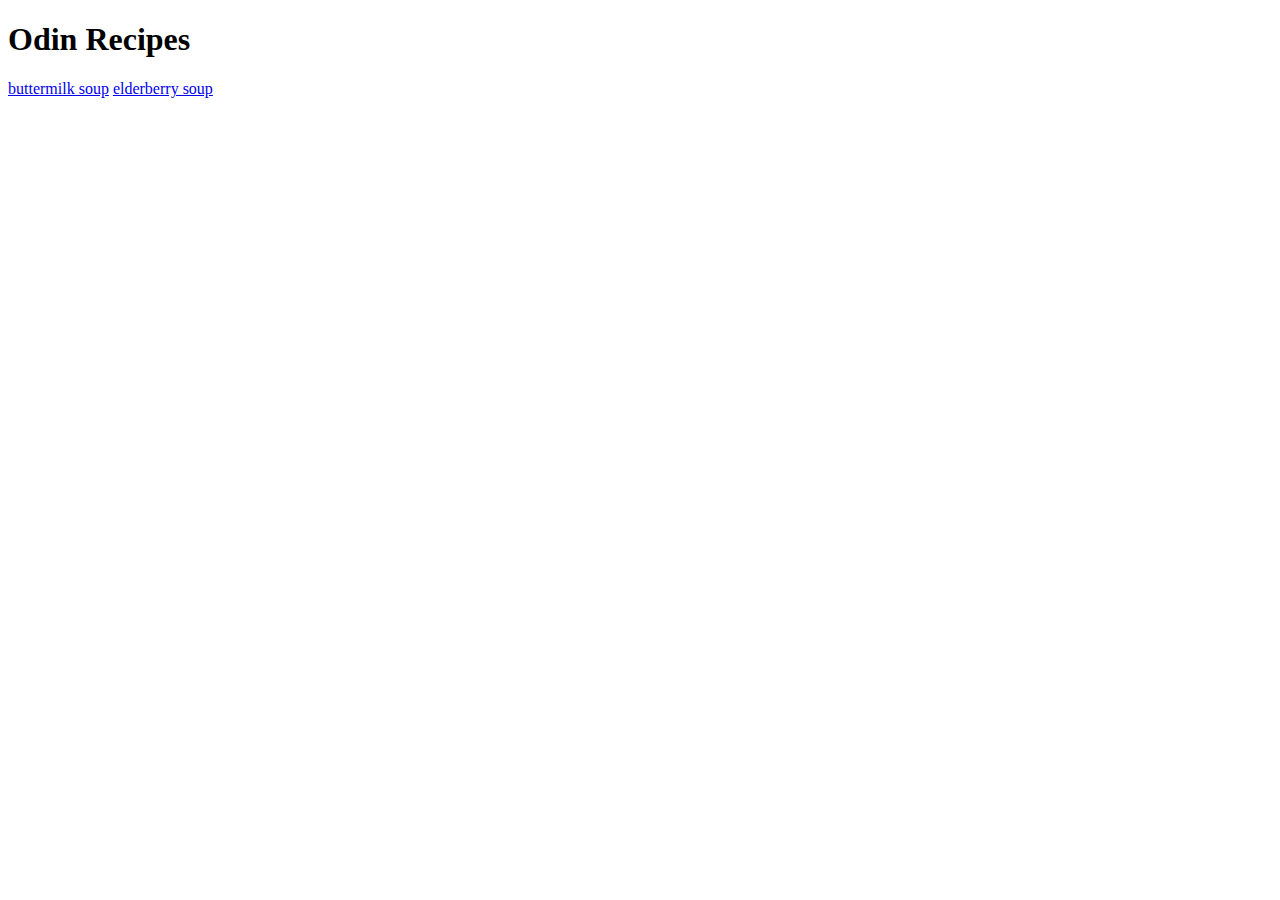
==== index.html @ dca991b3 "add reference to elderberry soup recipe" ====
<!DOCTYPE html>
<html>
    <head>
        <meta charset="utfl-8">
        <title>Odin Recipes</title>

    </head>

    <body>
        <h1>Odin Recipes</h1>
        <a href="./recipes/buttermilchsuppe.html">buttermilk soup</a>
        <a href="./recipes/elderberrysoup.html">elderberry soup</a>

    </body>
</html>
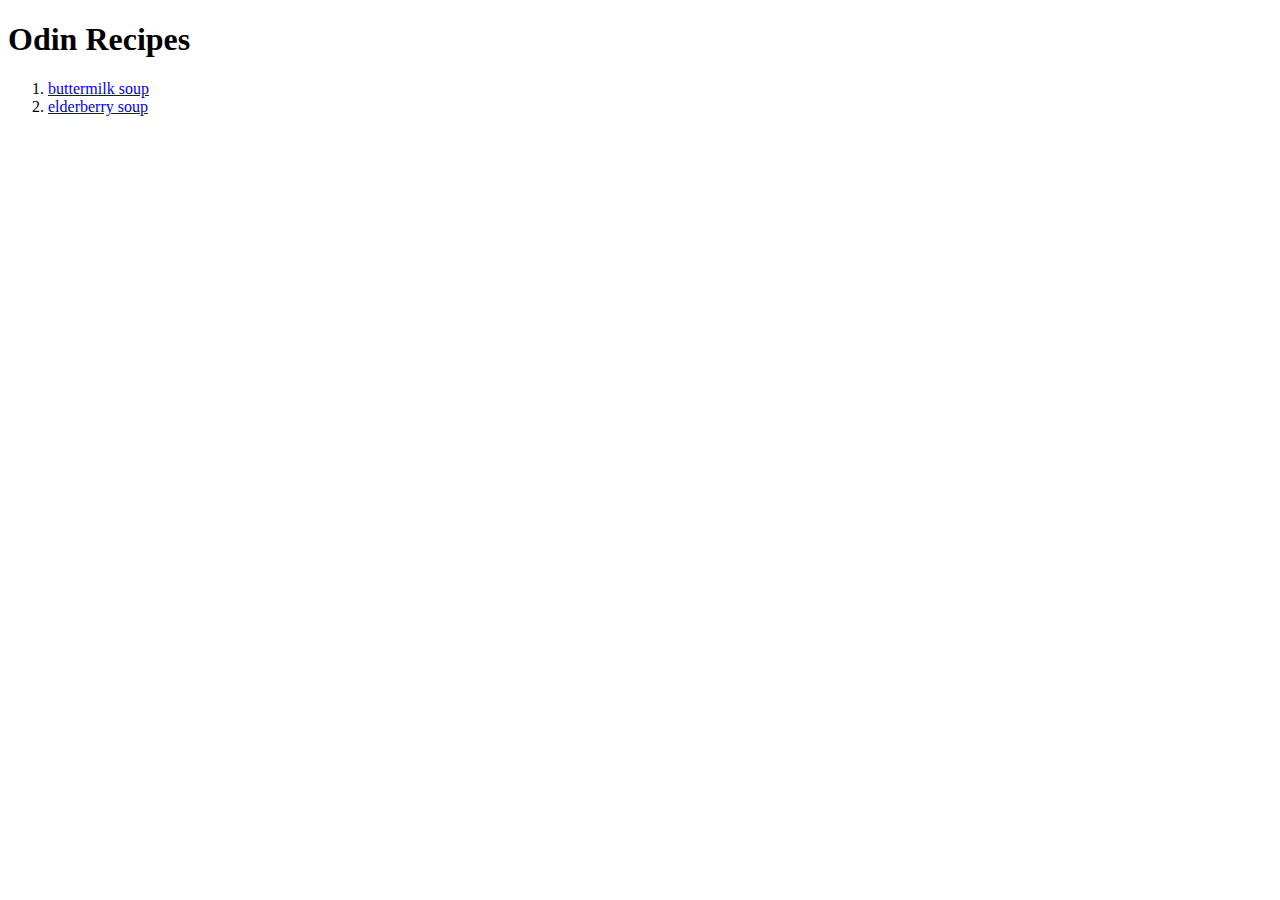
==== commit 04a34922: "fix misspelling of reference to buttermilk soup" ====
--- a/index.html
+++ b/index.html
@@ -8,8 +8,13 @@
 
     <body>
         <h1>Odin Recipes</h1>
-        <a href="./recipes/buttermilchsuppe.html">buttermilk soup</a>
-        <a href="./recipes/elderberrysoup.html">elderberry soup</a>
+        <p>
+            <ol>
+                <li><a href="./recipes/buttermilksoup.html">buttermilk soup</a></li>
+                <li><a href="./recipes/elderberrysoup.html">elderberry soup</a></li>
+            </ol>
+        </p>
+        
 
     </body>
 </html>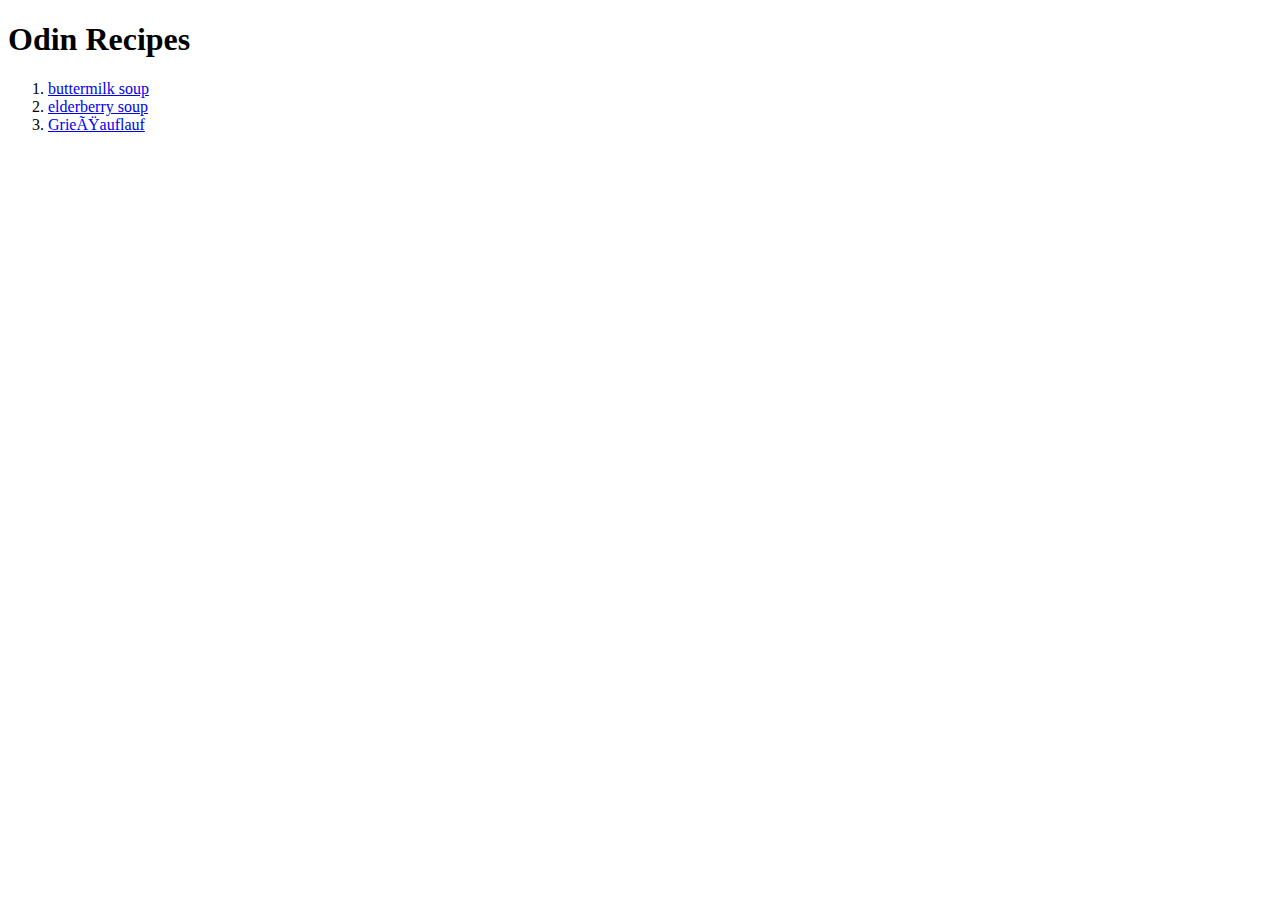
==== commit bca9f9fd: "add reference to Griießauflauf-recipe" ====
--- a/index.html
+++ b/index.html
@@ -12,6 +12,7 @@
             <ol>
                 <li><a href="./recipes/buttermilksoup.html">buttermilk soup</a></li>
                 <li><a href="./recipes/elderberrysoup.html">elderberry soup</a></li>
+                <li><a href="./recipes/griessauflauf.html">Grießauflauf</a></li>
             </ol>
         </p>
         
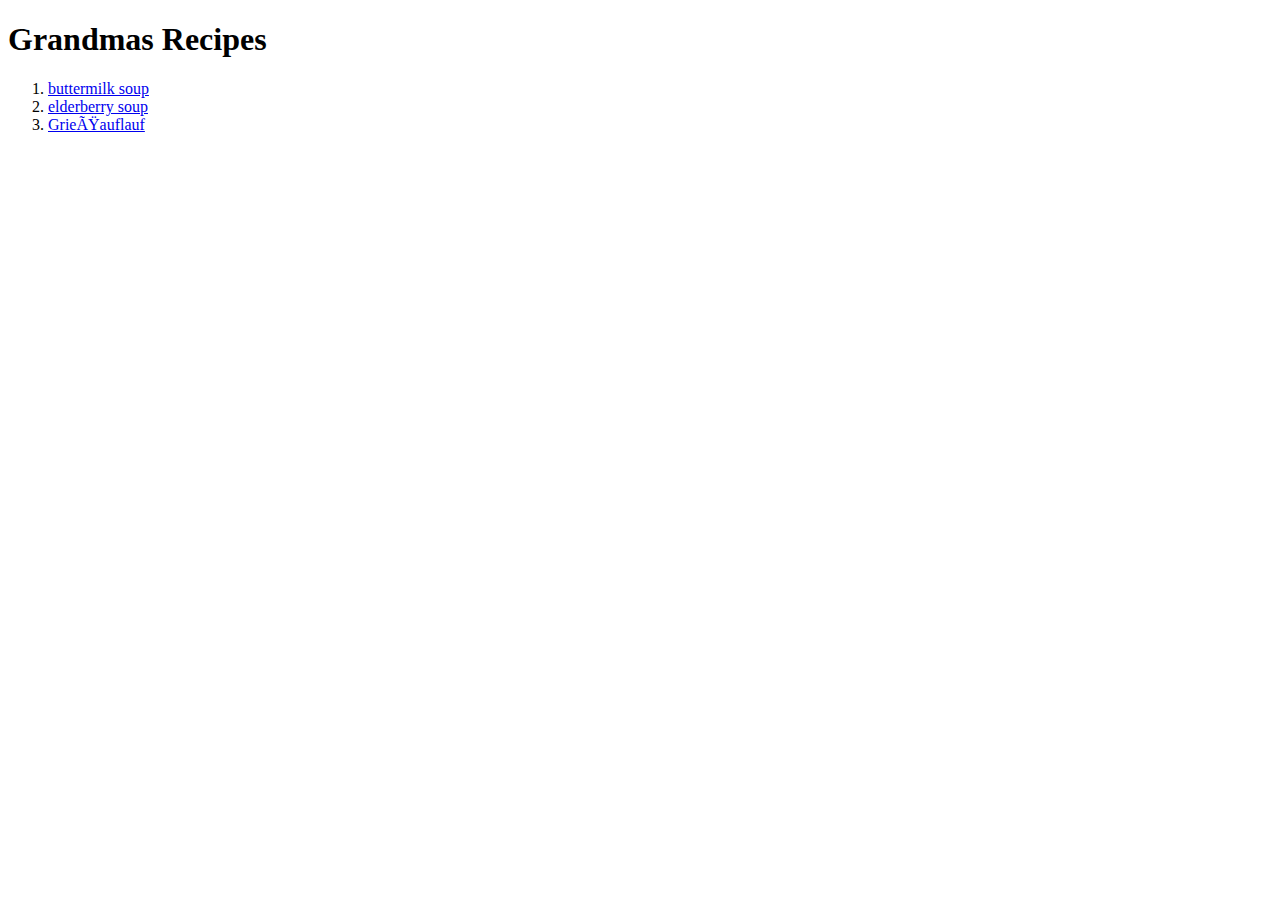
==== commit 69de7401: "change title, so its more fun" ====
--- a/index.html
+++ b/index.html
@@ -2,12 +2,12 @@
 <html>
     <head>
         <meta charset="utfl-8">
-        <title>Odin Recipes</title>
+        <title>Grandmas Recipes</title>
 
     </head>
 
     <body>
-        <h1>Odin Recipes</h1>
+        <h1>Grandmas Recipes</h1>
         <p>
             <ol>
                 <li><a href="./recipes/buttermilksoup.html">buttermilk soup</a></li>
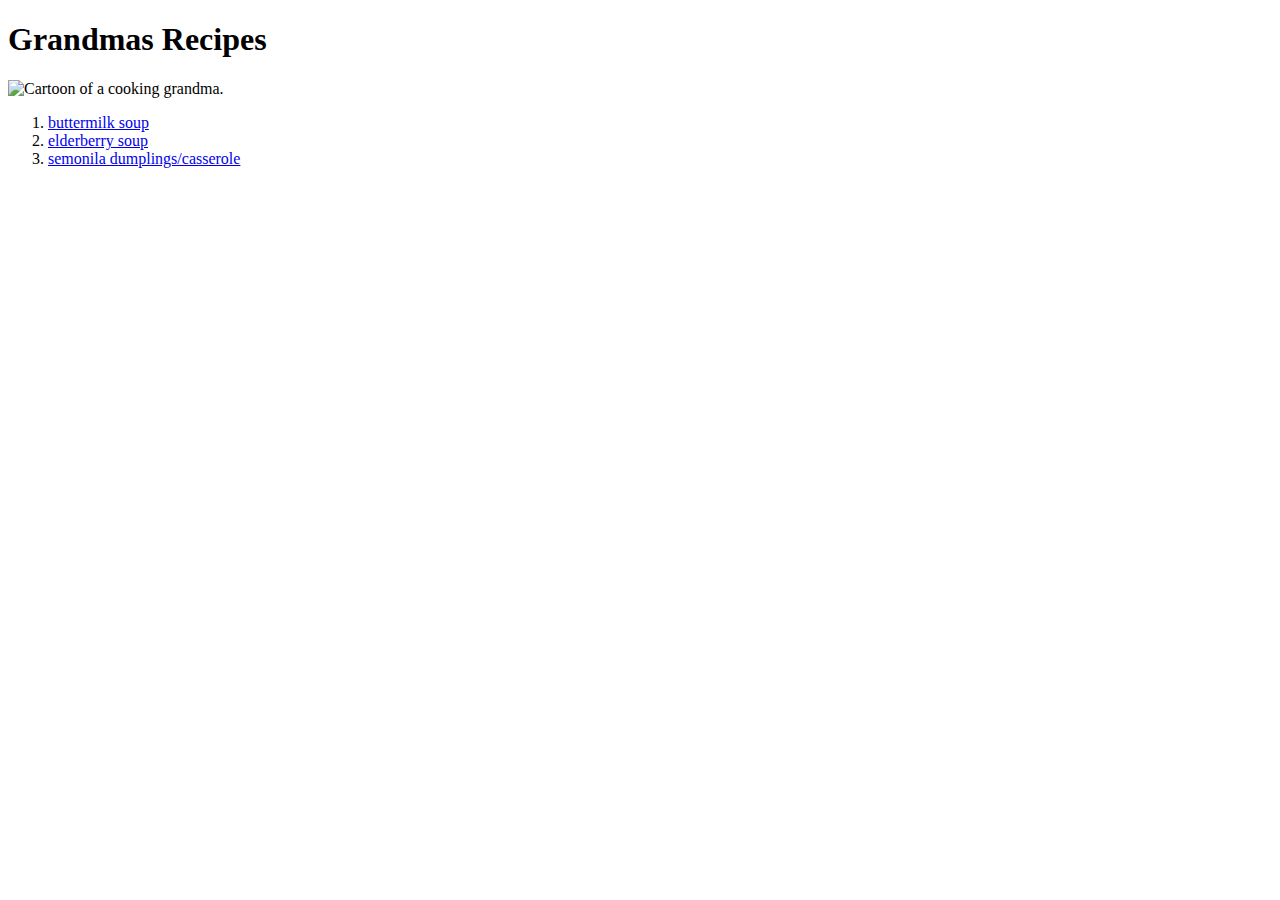
==== commit 5e93916d: "add picture of a cooking grandma" ====
--- a/index.html
+++ b/index.html
@@ -8,11 +8,12 @@
 
     <body>
         <h1>Grandmas Recipes</h1>
+        <img src="./images/cookinggrandma.jpeg" alt="Cartoon of a cooking grandma.">
         <p>
             <ol>
                 <li><a href="./recipes/buttermilksoup.html">buttermilk soup</a></li>
                 <li><a href="./recipes/elderberrysoup.html">elderberry soup</a></li>
-                <li><a href="./recipes/griessauflauf.html">Grießauflauf</a></li>
+                <li><a href="./recipes/semolinadumplings.html">semonila dumplings/casserole</a></li>
             </ol>
         </p>
         
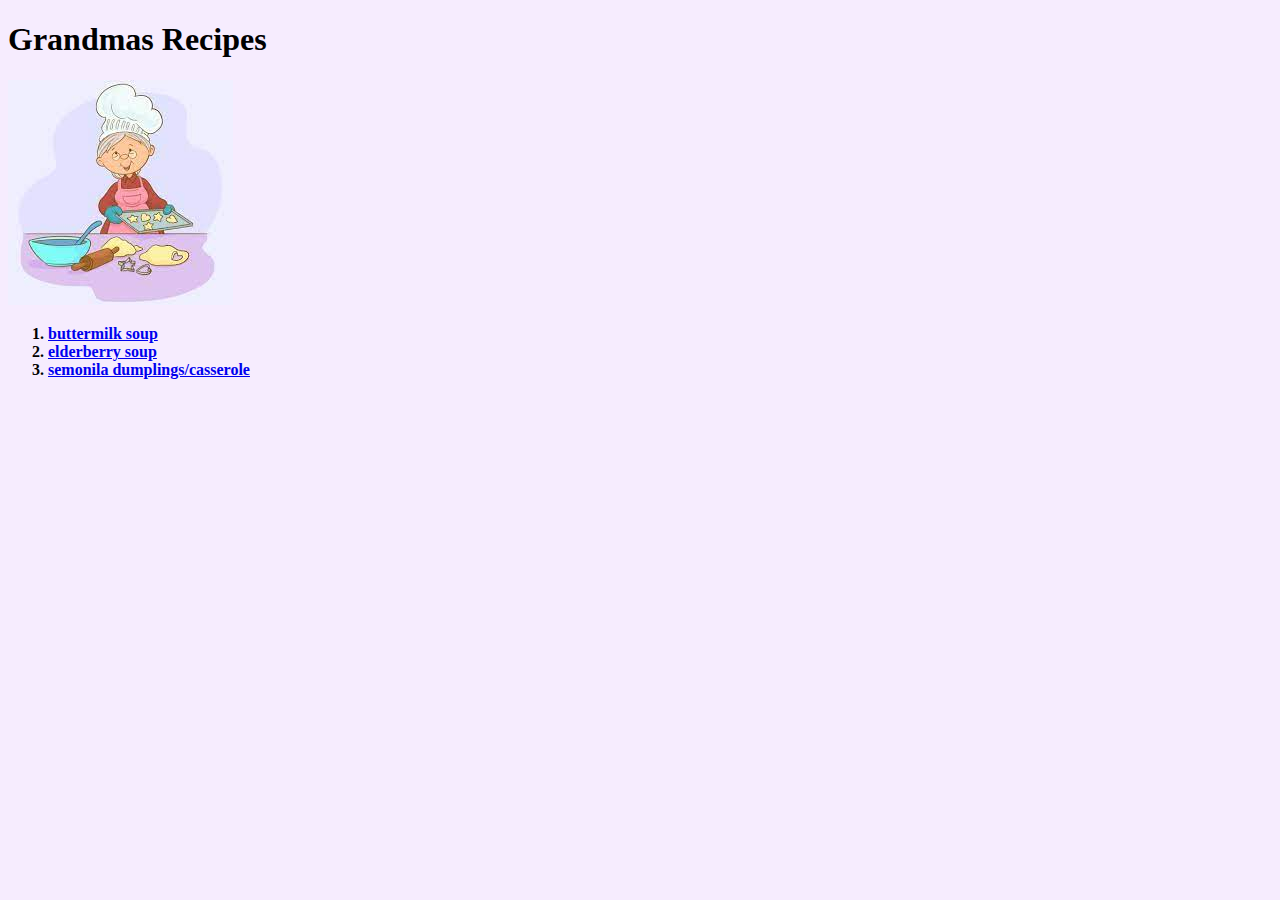
==== commit f6aacc13: "add link to css-file" ====
--- a/index.html
+++ b/index.html
@@ -3,6 +3,7 @@
     <head>
         <meta charset="utfl-8">
         <title>Grandmas Recipes</title>
+        <link rel="stylesheet" href="./style.css">
 
     </head>
 
--- a/style.css
+++ b/style.css
@@ -0,0 +1,11 @@
+body{
+    background-color: #f6ecfe;
+}
+
+p{
+    text-align: center;
+}
+
+li{
+    font-weight: bold;
+}